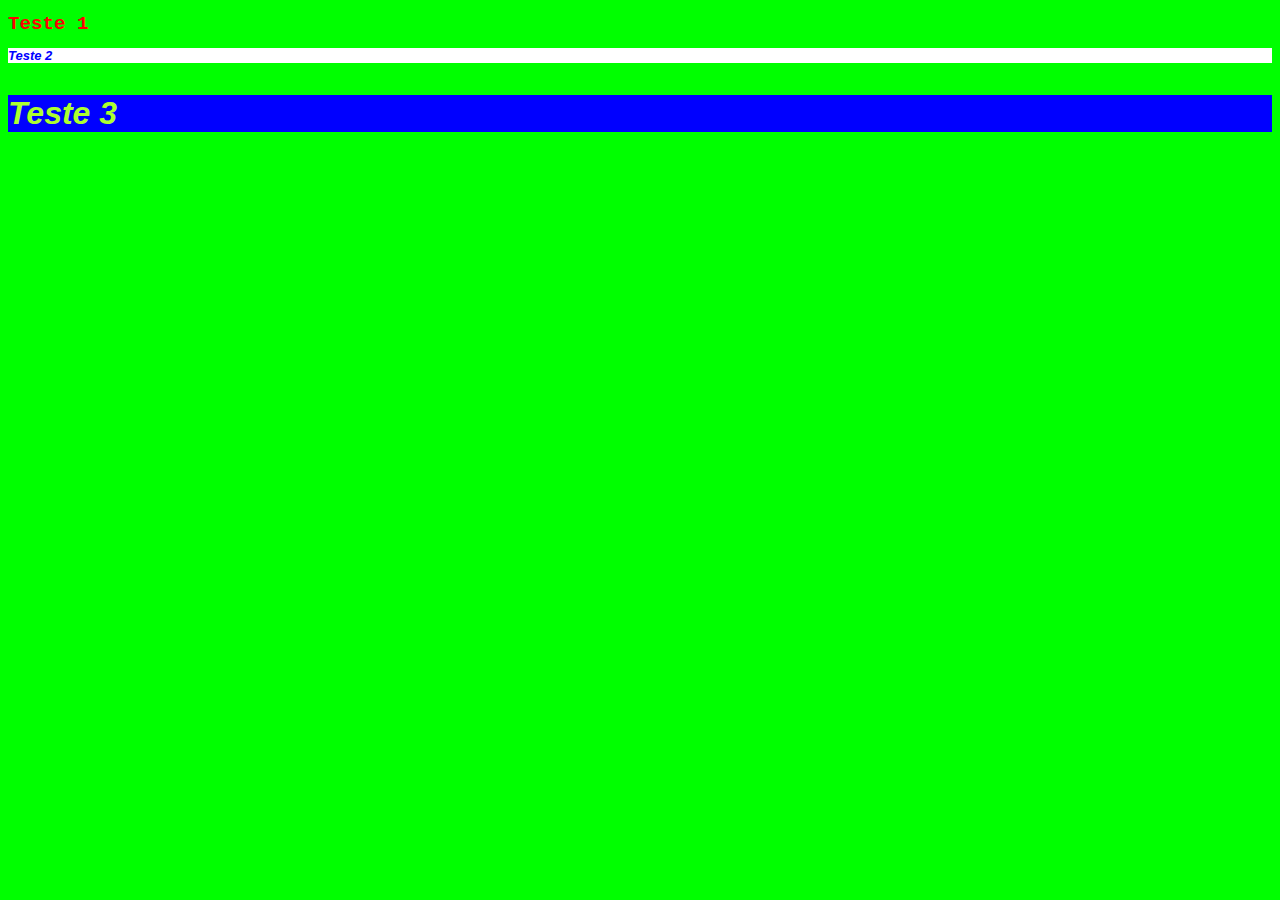
==== index.html @ 9c7bf122 "Add files via upload" ====
<!DOCTYPE html>
<html lang="pt-br">
<head>
    <meta charset="utf-8">
    <title>CSS</title>
    <link rel="stylesheet" type="text/css"
Href="estilo.css">
</head>
<body>
    <H1>Teste 1</H1>
    <H2>Teste 2</H2>
    <h3>Teste 3</h3>
    </body>
    </html>
---- estilo.css ----
body{background-Color:#00FF00;
}
h1{
    color:red;
    font-size:larger;
    font-family: 'Courier New', Courier, monospace;}

h2{background-color: white;
    color:blue;
    font-family:arial, verdana;
    font-style:italic;
    font-size:small;}

h3{
    color:greenyellow;
    background-color:blue ;
    font-size:xx-large;
    font-family: 'Lucida Sans', 'Lucida Sans Regular', 'Lucida Grande', 'Lucida Sans Unicode', Geneva, Verdana, sans-serif;
    font-style: oblique;}
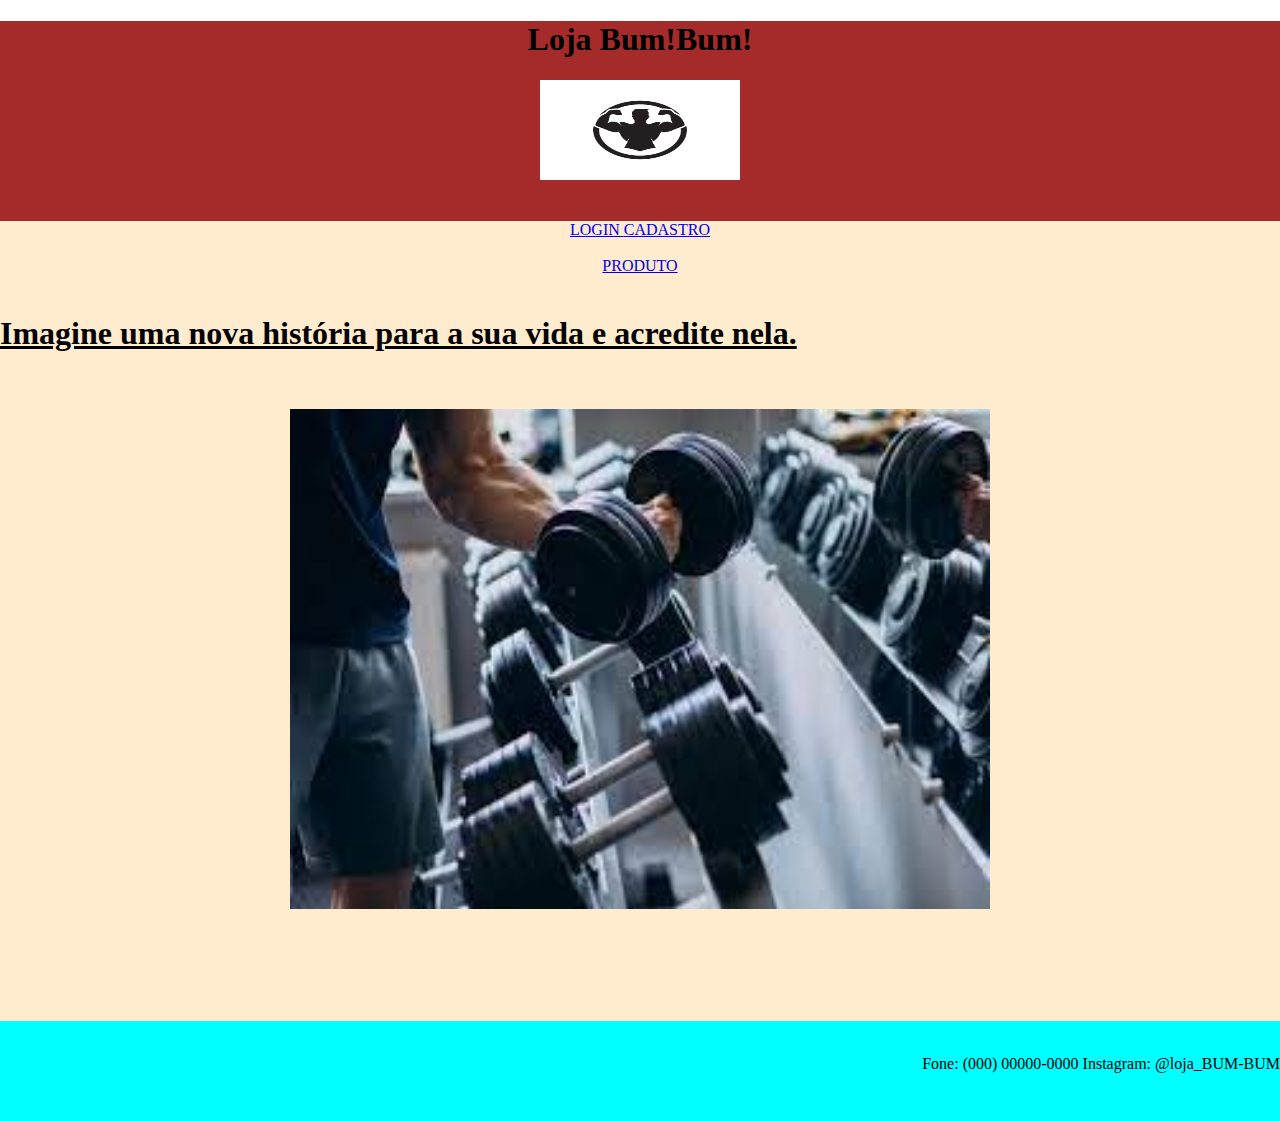
==== commit f0609200: "Add files via upload" ====
--- a/index.html
+++ b/index.html
@@ -1,14 +1,35 @@
 <!DOCTYPE html>
-<html lang="pt-br">
+<html lang="PT-Br">
 <head>
-    <meta charset="utf-8">
-    <title>CSS</title>
-    <link rel="stylesheet" type="text/css"
-Href="estilo.css">
+    <meta charset="UTF-8">
+    <link  rel="stylesheet" type="text/css" href="estilo.css">
+    <title>Site</title>
 </head>
 <body>
-    <H1>Teste 1</H1>
-    <H2>Teste 2</H2>
-    <h3>Teste 3</h3>
-    </body>
-    </html>+    <div class="cabecalho">
+    <center>
+        <h1>Loja Bum!Bum!</h1>
+        <img src="logo.jpg" height="100" width="200">
+    </center>
+    </div>
+    <div class="conteudo">
+    <center>
+        <a href="login.html"> LOGIN </a> <a href="cadastro.html"> CADASTRO </a>
+<br>
+<br>
+        <a href="produto.html"> PRODUTO </a>
+    </center>
+<br>
+    <u> <h1>Imagine uma nova história para a sua vida e acredite nela.</h1></u>
+<br>
+<br>
+    <center>
+    <img src="Sem título.jpg" height="500" width="700">
+    </center>
+    </div>
+    <div class="rodape">
+<br>
+        <p align="right">Fone: (000) 00000-0000 Instagram: @loja_BUM-BUM</p>
+    </div>
+</body>
+</html>--- a/estilo.css
+++ b/estilo.css
@@ -1,19 +1,32 @@
-body{background-Color:#00FF00;
+html{
+    margin: 0;
+    padding: 0;
+    height: 100%;
 }
-h1{
-    color:red;
-    font-size:larger;
-    font-family: 'Courier New', Courier, monospace;}
 
-h2{background-color: white;
-    color:blue;
-    font-family:arial, verdana;
-    font-style:italic;
-    font-size:small;}
+body{
+    margin: 0;
+    padding: 0;
+    height: 100%;
+}
 
-h3{
-    color:greenyellow;
-    background-color:blue ;
-    font-size:xx-large;
-    font-family: 'Lucida Sans', 'Lucida Sans Regular', 'Lucida Grande', 'Lucida Sans Unicode', Geneva, Verdana, sans-serif;
-    font-style: oblique;}+.cabecalho{
+background-color: brown;
+width: auto;
+height: 200px;
+}
+
+.conteudo{
+background-color: blanchedalmond;
+width: auto;
+height: 800px;
+}
+
+.rodape{
+background-color: aqua;
+width: auto;
+height: 100px;
+margin: 0;
+    padding: 0;
+   
+}